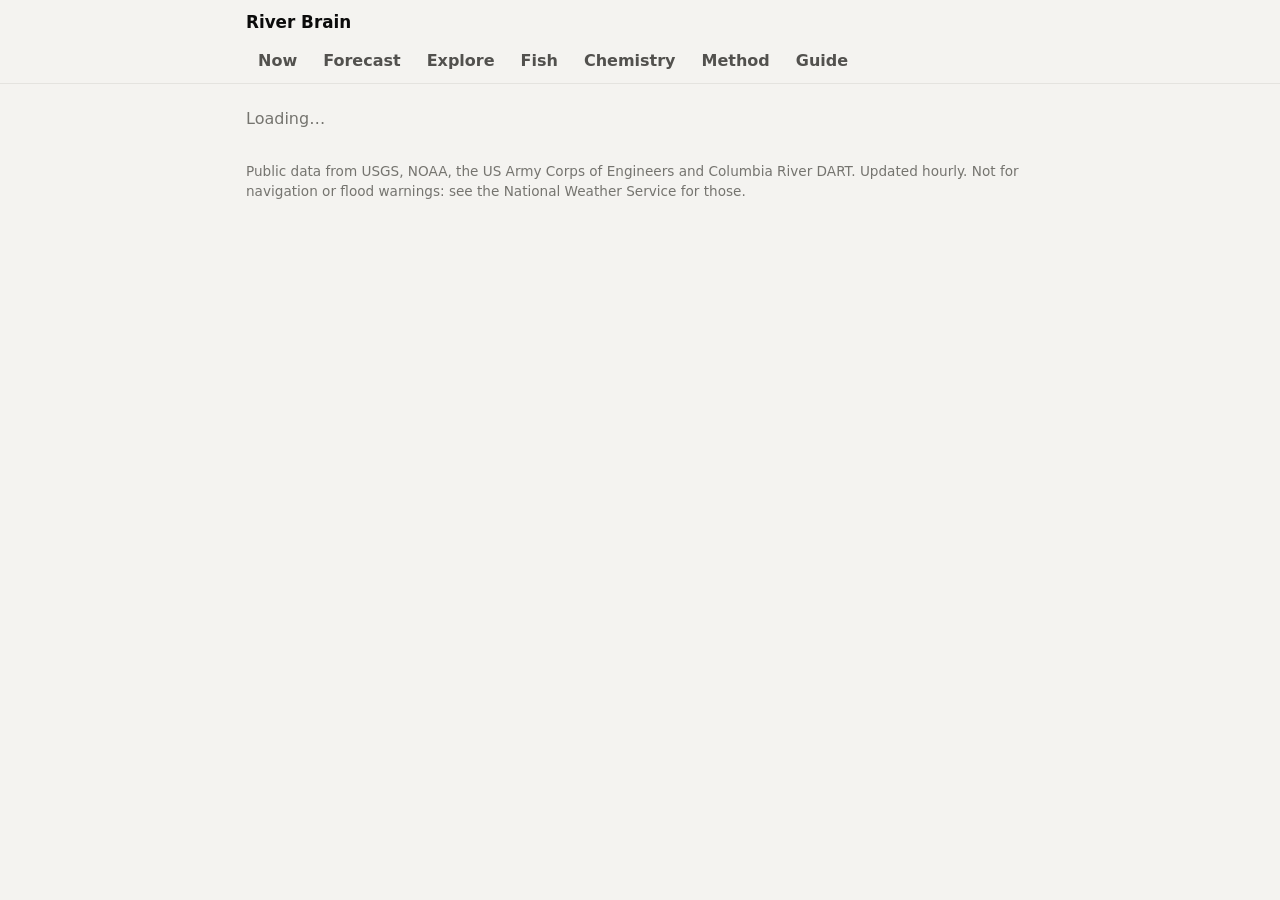
==== site/index.html @ e36488b5 "Add the River Brain guide: data, physics, model development, limits, engineering Long-form guide pag" ====
<!doctype html>
<html lang="en">
<head>
<meta charset="utf-8">
<meta name="viewport" content="width=device-width, initial-scale=1, viewport-fit=cover">
<title>River Brain</title>
<meta name="description" content="Why the Columbia River at Hayden Island is rising or falling: tide, Bonneville Dam, tributaries and ocean, updated hourly.">
<meta name="theme-color" content="#f4f3f0" media="(prefers-color-scheme: light)">
<meta name="theme-color" content="#121211" media="(prefers-color-scheme: dark)">
<link rel="manifest" href="manifest.webmanifest">
<link rel="icon" href="icon.svg" type="image/svg+xml">
<link rel="apple-touch-icon" href="icon-180.png">
<link rel="stylesheet" href="app.css">
<script type="module" src="app.js"></script>
</head>
<body>
<header class="top">
  <div class="top-inner">
    <div class="brand"><b>River Brain</b><span class="faint" id="updated"></span></div>
    <nav class="tabs" aria-label="Views">
      <a href="#now" data-view="now">Now</a>
      <a href="#forecast" data-view="forecast">Forecast</a>
      <a href="#explore" data-view="explore">Explore</a>
      <a href="#fish" data-view="fish">Fish</a>
      <a href="#chemistry" data-view="chemistry">Chemistry</a>
      <a href="#method" data-view="method">Method</a>
      <a href="guide.html">Guide</a>
    </nav>
  </div>
</header>
<main>
  <section class="view" id="now"><p class="loading">Loading…</p></section>
  <section class="view" id="forecast" hidden><p class="loading">Loading…</p></section>
  <section class="view" id="explore" hidden><p class="loading">Loading…</p></section>
  <section class="view" id="fish" hidden><p class="loading">Loading…</p></section>
  <section class="view" id="chemistry" hidden><p class="loading">Loading…</p></section>
  <section class="view" id="method" hidden><p class="loading">Loading…</p></section>
</main>
<footer>Public data from USGS, NOAA, the US Army Corps of Engineers and Columbia River DART. Updated hourly. Not for navigation or flood warnings: see the National Weather Service for those.</footer>
</body>
</html>
---- site/app.css ----
/* River Brain: tokens first, then layout, then components. Light and dark are both
   designed (dark uses its own validated steps of the same hues, not an inversion). */
:root {
  color-scheme: light;
  --surface-0: #f4f3f0;      /* page */
  --surface-1: #fcfcfb;      /* cards, chart surface */
  --surface-2: #efeee9;      /* hover, controls */
  --line: #e4e3df;           /* hairlines, grid */
  --line-strong: #c9c8c2;
  --text-1: #0b0b0b;
  --text-2: #52514e;
  --text-3: #75746f;
  --accent: #2a78d6;
  /* one hue per physical component (validated: scripts/validate_palette.js) */
  --c-tide: #2a78d6;
  --c-bonneville: #eb6834;
  --c-willamette: #1baf7a;
  --c-sandy: #eda100;
  --c-spring_neap: #4a3aa7;
  --c-ocean: #e87ba4;
  --c-unexplained: #9a9993;
  --c-observed: #0b0b0b;
  --c-nws: #75746f;
  /* status: reserved, always shipped with an icon + words */
  --ok: #1a7f37;
  --warn: #9a6700;
  --bad: #c62828;
  --band: rgba(42, 120, 214, 0.14);
  --radius: 12px;
  --shadow: 0 1px 2px rgba(0, 0, 0, 0.04), 0 1px 1px rgba(0, 0, 0, 0.03);
}
@media (prefers-color-scheme: dark) {
  :root:where(:not([data-theme="light"])) {
    color-scheme: dark;
    --surface-0: #121211; --surface-1: #1a1a19; --surface-2: #262624;
    --line: #2e2e2c; --line-strong: #454542;
    --text-1: #ffffff; --text-2: #c3c2b7; --text-3: #9a9990;
    --accent: #3987e5;
    --c-tide: #3987e5; --c-bonneville: #d95926; --c-willamette: #199e70; --c-sandy: #c98500;
    --c-spring_neap: #9085e9; --c-ocean: #d55181; --c-unexplained: #8a8983; --c-observed: #ffffff;
    --c-nws: #9a9990;
    --ok: #4ac26b; --warn: #d4a72c; --bad: #ff6b6b;
    --band: rgba(57, 135, 229, 0.22);
    --shadow: none;
  }
}
:root[data-theme="dark"] {
  color-scheme: dark;
  --surface-0: #121211; --surface-1: #1a1a19; --surface-2: #262624;
  --line: #2e2e2c; --line-strong: #454542;
  --text-1: #ffffff; --text-2: #c3c2b7; --text-3: #9a9990;
  --accent: #3987e5;
  --c-tide: #3987e5; --c-bonneville: #d95926; --c-willamette: #199e70; --c-sandy: #c98500;
  --c-spring_neap: #9085e9; --c-ocean: #d55181; --c-unexplained: #8a8983; --c-observed: #ffffff;
  --c-nws: #9a9990;
  --ok: #4ac26b; --warn: #d4a72c; --bad: #ff6b6b;
  --band: rgba(57, 135, 229, 0.22);
  --shadow: none;
}

* { box-sizing: border-box; }
html { -webkit-text-size-adjust: 100%; }
body {
  margin: 0; background: var(--surface-0); color: var(--text-1);
  font: 16px/1.5 system-ui, -apple-system, "Segoe UI", Roboto, sans-serif;
}
a { color: var(--accent); }
h1, h2, h3 { line-height: 1.25; margin: 0; }
h2 { font-size: 1.05rem; font-weight: 650; }
h3 { font-size: 0.95rem; font-weight: 600; }
p { margin: 0.4em 0; }
small, .muted { color: var(--text-2); }
.faint { color: var(--text-3); }
.num { font-variant-numeric: tabular-nums; }

/* ---- shell ---- */
header.top {
  position: sticky; top: 0; z-index: 10; background: var(--surface-0);
  border-bottom: 1px solid var(--line);
}
.top-inner { max-width: 820px; margin: 0 auto; padding: 10px 16px 0; }
.brand { display: flex; align-items: baseline; gap: 10px; }
.brand b { font-size: 1.05rem; }
nav.tabs { display: flex; gap: 2px; overflow-x: auto; scrollbar-width: none; margin-top: 6px; }
nav.tabs::-webkit-scrollbar { display: none; }
nav.tabs a {
  padding: 8px 12px; border-radius: 8px 8px 0 0; color: var(--text-2); text-decoration: none;
  white-space: nowrap; font-weight: 550; border-bottom: 2px solid transparent;
}
nav.tabs a[aria-current="page"] { color: var(--text-1); border-bottom-color: var(--accent); }
main { max-width: 820px; margin: 0 auto; padding: 16px; display: grid; gap: 16px; }
section.view { display: grid; gap: 16px; }
section.view[hidden] { display: none; }
footer { max-width: 820px; margin: 0 auto; padding: 8px 16px 40px; color: var(--text-3); font-size: 0.85rem; }

.card {
  background: var(--surface-1); border: 1px solid var(--line); border-radius: var(--radius);
  padding: 16px; box-shadow: var(--shadow); min-width: 0;
}
.card-head { display: flex; justify-content: space-between; align-items: baseline; gap: 12px; flex-wrap: wrap; margin-bottom: 8px; }
.grid2 { display: grid; gap: 16px; grid-template-columns: repeat(auto-fit, minmax(240px, 1fr)); }

/* ---- hero ---- */
.hero { display: grid; gap: 4px; }
.hero .value { font-size: 3.4rem; font-weight: 650; line-height: 1; letter-spacing: -0.02em; }
.hero .value small { font-size: 1.1rem; font-weight: 500; color: var(--text-2); letter-spacing: 0; }
.hero .dir { font-size: 1.15rem; font-weight: 550; }
.dir-arrow { display: inline-block; width: 1.1em; text-align: center; }

/* ---- segmented control ---- */
.seg { display: inline-flex; background: var(--surface-2); border-radius: 8px; padding: 2px; }
.seg button {
  font: inherit; font-size: 0.85rem; border: 0; background: transparent; color: var(--text-2);
  padding: 4px 10px; border-radius: 6px; cursor: pointer;
}
.seg button[aria-pressed="true"] { background: var(--surface-1); color: var(--text-1); font-weight: 600; box-shadow: var(--shadow); }
.seg button:focus-visible, nav.tabs a:focus-visible, select:focus-visible { outline: 2px solid var(--accent); outline-offset: 1px; }
select { font: inherit; font-size: 0.9rem; padding: 4px 8px; border-radius: 8px; border: 1px solid var(--line-strong);
  background: var(--surface-1); color: var(--text-1); }

/* ---- why-it-moved diverging bars ---- */
.bars { display: grid; gap: 6px; margin-top: 6px; }
.bar-row { display: grid; grid-template-columns: minmax(7.5em, 11em) 1fr; align-items: center; gap: 10px; }
.bar-row .lab { font-size: 0.9rem; display: flex; align-items: center; gap: 6px; min-width: 0; }
.bar-row .lab span { overflow: hidden; text-overflow: ellipsis; white-space: nowrap; }
.key { width: 10px; height: 10px; border-radius: 3px; flex: none; }
.track { position: relative; height: 22px; }
.track::before { content: ""; position: absolute; left: 50%; top: -3px; bottom: -3px; width: 1px; background: var(--line-strong); }
.bar { position: absolute; top: 3px; height: 16px; min-width: 2px; }
.bar.pos { left: 50%; border-radius: 0 4px 4px 0; }
.bar.neg { right: 50%; border-radius: 4px 0 0 4px; }
.bar-val { position: absolute; top: 0; line-height: 22px; font-size: 0.85rem; font-variant-numeric: tabular-nums; color: var(--text-1); white-space: nowrap; }
.bar-row.total { border-top: 1px solid var(--line); padding-top: 6px; }
.bar-row.total .lab { font-weight: 650; }
.bar-row:hover .bar { filter: brightness(1.08); }

/* ---- lists and chips ---- */
.tides { display: grid; grid-template-columns: repeat(auto-fit, minmax(140px, 1fr)); gap: 8px; }
.tide { background: var(--surface-2); border-radius: 10px; padding: 8px 10px; }
.tide .t { font-weight: 600; }
.chips { display: flex; flex-wrap: wrap; gap: 8px; }
.chip { background: var(--surface-2); border-radius: 999px; padding: 4px 12px; font-size: 0.88rem; }
.chip b { font-weight: 650; }

.banner { border-radius: 10px; padding: 10px 12px; background: color-mix(in srgb, var(--warn) 12%, var(--surface-1));
  border: 1px solid color-mix(in srgb, var(--warn) 40%, transparent); font-size: 0.92rem; }
.status { display: inline-flex; align-items: center; gap: 4px; font-size: 0.85rem; }
.status i { font-style: normal; font-weight: 700; }
.status.ok i { color: var(--ok); } .status.stale i { color: var(--warn); } .status.missing i { color: var(--bad); }
.fresh { display: flex; flex-wrap: wrap; gap: 4px 14px; }

/* ---- tables ---- */
table { border-collapse: collapse; width: 100%; font-size: 0.9rem; }
th, td { text-align: left; padding: 6px 8px; border-bottom: 1px solid var(--line); vertical-align: top; }
th { color: var(--text-2); font-weight: 600; font-size: 0.82rem; }
td.r, th.r { text-align: right; font-variant-numeric: tabular-nums; }
.table-wrap { overflow-x: auto; }
.meter { position: relative; height: 8px; background: color-mix(in srgb, var(--accent) 18%, var(--surface-2)); border-radius: 4px; min-width: 60px; }
.meter > i { position: absolute; left: 0; top: 0; bottom: 0; background: var(--accent); border-radius: 4px; }
.meter > b { position: absolute; top: -3px; bottom: -3px; width: 2px; background: var(--text-2); }

/* ---- tiles ---- */
.tiles { display: grid; grid-template-columns: repeat(auto-fit, minmax(150px, 1fr)); gap: 10px; }
.tile { background: var(--surface-2); border-radius: 10px; padding: 10px 12px; }
.tile .lab { font-size: 0.82rem; color: var(--text-2); }
.tile .v { font-size: 1.5rem; font-weight: 650; line-height: 1.2; }
.tile .sub { font-size: 0.8rem; color: var(--text-3); }

/* ---- charts ---- */
.chart { position: relative; width: 100%; touch-action: pan-y; }
.chart svg { display: block; width: 100%; overflow: visible; }
.chart svg:focus { outline: none; }
.chart svg:focus-visible { outline: 2px solid var(--accent); outline-offset: 2px; border-radius: 4px; }
.chart .grid line { stroke: var(--line); stroke-width: 1; }
.chart .axis text { fill: var(--text-3); font-size: 11px; font-variant-numeric: tabular-nums; }
.chart .ref line { stroke: var(--text-3); stroke-width: 1; }
.chart .ref text { fill: var(--text-2); font-size: 11px; }
.chart .now line { stroke: var(--text-2); stroke-width: 1; }
.chart .now text { fill: var(--text-2); font-size: 11px; }
.chart .cross { stroke: var(--text-2); stroke-width: 1; }
.chart .dot { stroke: var(--surface-1); stroke-width: 2; }
.legend { display: flex; flex-wrap: wrap; gap: 4px 14px; font-size: 0.85rem; color: var(--text-2); margin: 2px 0 6px; }
.legend span { display: inline-flex; align-items: center; gap: 6px; }
.lkey { width: 16px; height: 0; border-top: 2px solid; display: inline-block; }
.lkey.dash { border-top-style: dashed; }
.lkey.area { height: 10px; border: 0; border-radius: 2px; }
.tip {
  position: absolute; pointer-events: none; z-index: 5; background: var(--surface-1); border: 1px solid var(--line-strong);
  border-radius: 8px; padding: 6px 8px; font-size: 0.8rem; box-shadow: 0 4px 16px rgba(0, 0, 0, 0.12); min-width: 130px;
}
.tip .when { color: var(--text-2); margin-bottom: 2px; }
.tip .row { display: flex; align-items: center; gap: 6px; white-space: nowrap; }
.tip .row b { font-variant-numeric: tabular-nums; min-width: 4.2em; }
.tip .row span { color: var(--text-2); }
.smalls { display: grid; gap: 8px; }
.small-title { font-size: 0.85rem; color: var(--text-1); display: flex; gap: 6px; align-items: center; margin-top: 6px; }

.equation { font-family: ui-monospace, SFMono-Regular, Consolas, monospace; font-size: 0.85rem; background: var(--surface-2);
  padding: 10px 12px; border-radius: 8px; overflow-x: auto; white-space: pre; }
details summary { cursor: pointer; color: var(--text-2); }
.loading { color: var(--text-3); }

/* Narrow screens: label above a full-width bar track, so bars have room to be read. */
@media (max-width: 560px) {
  .bar-row { grid-template-columns: 1fr; gap: 0; }
  .bars { gap: 4px; }
  .bar-row.total { padding-top: 8px; }
}

/* ================= Guide (long-form article) ================= */
.article { max-width: 760px; margin: 0 auto; padding: 16px 16px 60px; font-size: 1.02rem; line-height: 1.65; }
.article h1 { font-size: 2rem; letter-spacing: -0.01em; margin: 8px 0 6px; }
.article .lede { font-size: 1.15rem; color: var(--text-2); margin: 0 0 12px; }
.article h2 { font-size: 1.35rem; margin: 44px 0 10px; padding-top: 12px; border-top: 1px solid var(--line); scroll-margin-top: 90px; }
.article h2 .n { color: var(--text-3); font-weight: 500; margin-right: 6px; }
.article h3 { font-size: 1.08rem; margin: 26px 0 6px; scroll-margin-top: 90px; }
.article p { margin: 0.6em 0; }
.article ul, .article ol { padding-left: 1.3em; margin: 0.5em 0; }
.article li { margin: 0.3em 0; }
.article code { font-family: ui-monospace, SFMono-Regular, Consolas, monospace; font-size: 0.88em; background: var(--surface-2); padding: 1px 5px; border-radius: 4px; }
.article figure { margin: 18px 0; }
.article figure img { width: 100%; height: auto; display: block; border-radius: 10px; border: 1px solid var(--line); background: #fcfcfb; }
.article figcaption { font-size: 0.86rem; color: var(--text-2); margin-top: 6px; line-height: 1.5; }
.article .card { margin: 16px 0; }
.article table { font-size: 0.88rem; }
.meta { color: var(--text-3); font-size: 0.9rem; }
.stats { display: grid; grid-template-columns: repeat(auto-fit, minmax(150px, 1fr)); gap: 10px; margin: 18px 0; }
.stat { background: var(--surface-1); border: 1px solid var(--line); border-radius: 12px; padding: 12px 14px; }
.stat .v { font-size: 1.6rem; font-weight: 650; line-height: 1.15; }
.stat .l { font-size: 0.84rem; color: var(--text-2); line-height: 1.35; margin-top: 2px; }
.toc { background: var(--surface-1); border: 1px solid var(--line); border-radius: 12px; padding: 12px 16px; margin: 16px 0; }
.toc ol { margin: 6px 0 0; columns: 2 220px; column-gap: 24px; }
.toc a { text-decoration: none; }
.toc a:hover { text-decoration: underline; }
.callout { border-left: 4px solid var(--accent); background: var(--surface-1); border-radius: 0 10px 10px 0; padding: 10px 14px; margin: 16px 0; }
.callout.learn { border-left-color: var(--c-willamette); }
.callout.limit { border-left-color: var(--warn); }
.callout b.t { display: block; font-size: 0.82rem; letter-spacing: 0.04em; text-transform: uppercase; color: var(--text-2); margin-bottom: 2px; }
.diagram { width: 100%; height: auto; display: block; }
.diagram .river { stroke: var(--c-tide); stroke-width: 10; stroke-linecap: round; fill: none; opacity: 0.35; }
.diagram .tick { stroke: var(--text-3); stroke-width: 1; }
.diagram .node { fill: var(--surface-1); stroke: var(--text-1); stroke-width: 2; }
.diagram .node.home { fill: var(--accent); stroke: var(--surface-1); }
.diagram text { fill: var(--text-1); font-size: 12px; font-family: system-ui, sans-serif; }
.diagram text.sub { fill: var(--text-2); font-size: 11px; }
.diagram text.small { fill: var(--text-3); font-size: 10.5px; }
.diagram .box { fill: var(--surface-1); stroke: var(--line-strong); stroke-width: 1; }
.diagram .box.hl { stroke: var(--accent); stroke-width: 1.5; }
.diagram .arrow { stroke: var(--text-2); stroke-width: 1.5; fill: none; marker-end: url(#ah); }
.diagram .arrowhead { fill: var(--text-2); }
.diagram .flow-bon { stroke: var(--c-bonneville); stroke-width: 2; fill: none; marker-end: url(#ahb); }
.diagram .flow-tide { stroke: var(--c-tide); stroke-width: 2; fill: none; marker-end: url(#aht); }
.diagram .flow-wil { stroke: var(--c-willamette); stroke-width: 2; fill: none; marker-end: url(#ahw); }
.diagram .flow-sandy { stroke: var(--c-sandy); stroke-width: 2; fill: none; marker-end: url(#ahs); }
.explorer-controls { display: flex; align-items: center; gap: 12px; flex-wrap: wrap; margin: 8px 0; }
.explorer-controls input[type=range] { flex: 1; min-width: 180px; accent-color: var(--accent); }
.readout { font-variant-numeric: tabular-nums; font-weight: 600; }
.xy text { fill: var(--text-3); font-size: 11px; }
.xy .grid line { stroke: var(--line); }
.xy .lbl { fill: var(--text-2); font-size: 11px; }
dl.gloss dt { font-weight: 650; margin-top: 10px; }
dl.gloss dd { margin: 2px 0 0; color: var(--text-2); }
.backtop { font-size: 0.85rem; }
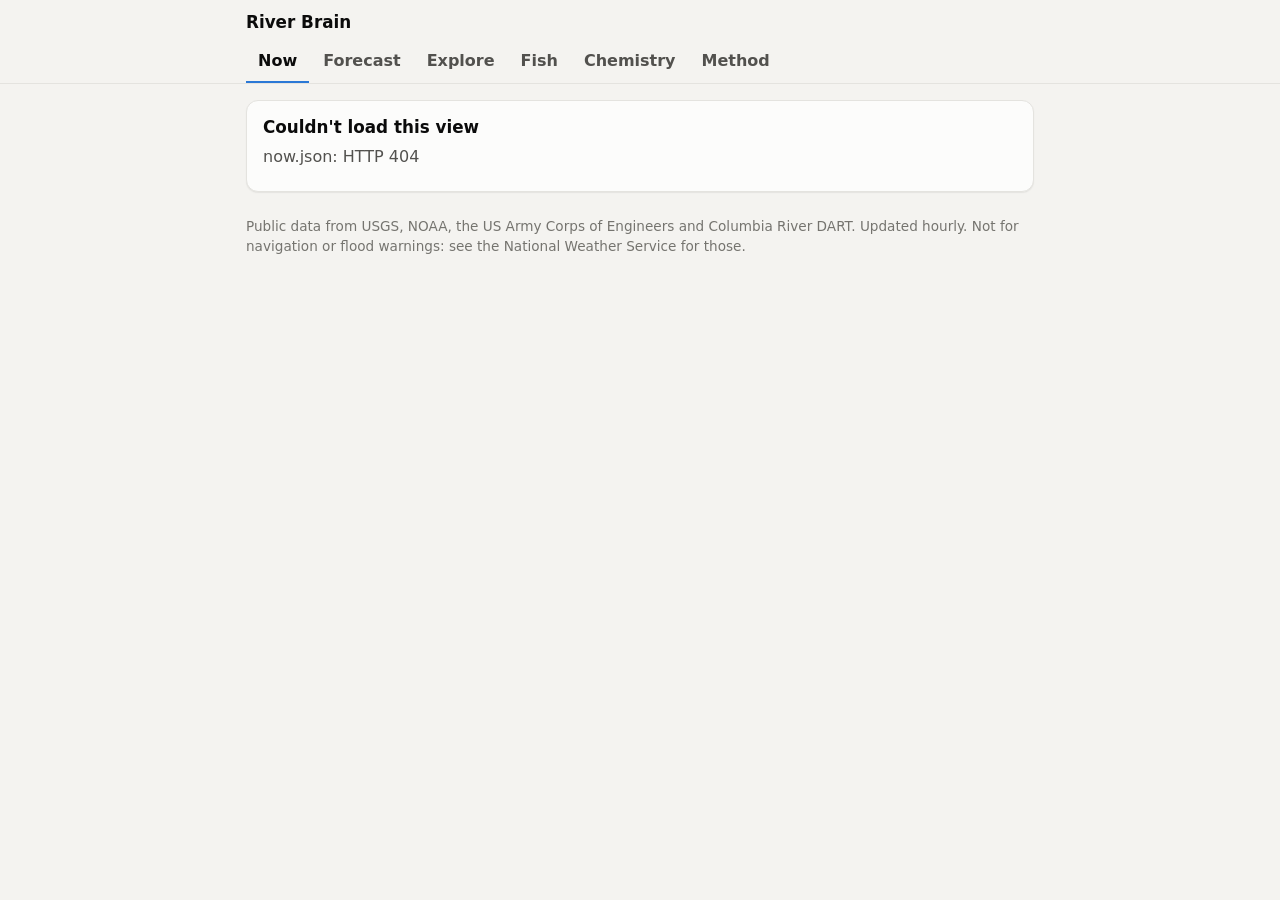
==== commit 709fd82a: "Phase 3: River Brain PWA (six views, SVG charts, offline support, icons) Co-Authored-By: Claude Opus" ====
--- a/site/index.html
+++ b/site/index.html
@@ -24,7 +24,6 @@
       <a href="#fish" data-view="fish">Fish</a>
       <a href="#chemistry" data-view="chemistry">Chemistry</a>
       <a href="#method" data-view="method">Method</a>
-      <a href="guide.html">Guide</a>
     </nav>
   </div>
 </header>
--- a/site/app.css
+++ b/site/app.css
@@ -206,58 +206,3 @@
   .bars { gap: 4px; }
   .bar-row.total { padding-top: 8px; }
 }
-
-/* ================= Guide (long-form article) ================= */
-.article { max-width: 760px; margin: 0 auto; padding: 16px 16px 60px; font-size: 1.02rem; line-height: 1.65; }
-.article h1 { font-size: 2rem; letter-spacing: -0.01em; margin: 8px 0 6px; }
-.article .lede { font-size: 1.15rem; color: var(--text-2); margin: 0 0 12px; }
-.article h2 { font-size: 1.35rem; margin: 44px 0 10px; padding-top: 12px; border-top: 1px solid var(--line); scroll-margin-top: 90px; }
-.article h2 .n { color: var(--text-3); font-weight: 500; margin-right: 6px; }
-.article h3 { font-size: 1.08rem; margin: 26px 0 6px; scroll-margin-top: 90px; }
-.article p { margin: 0.6em 0; }
-.article ul, .article ol { padding-left: 1.3em; margin: 0.5em 0; }
-.article li { margin: 0.3em 0; }
-.article code { font-family: ui-monospace, SFMono-Regular, Consolas, monospace; font-size: 0.88em; background: var(--surface-2); padding: 1px 5px; border-radius: 4px; }
-.article figure { margin: 18px 0; }
-.article figure img { width: 100%; height: auto; display: block; border-radius: 10px; border: 1px solid var(--line); background: #fcfcfb; }
-.article figcaption { font-size: 0.86rem; color: var(--text-2); margin-top: 6px; line-height: 1.5; }
-.article .card { margin: 16px 0; }
-.article table { font-size: 0.88rem; }
-.meta { color: var(--text-3); font-size: 0.9rem; }
-.stats { display: grid; grid-template-columns: repeat(auto-fit, minmax(150px, 1fr)); gap: 10px; margin: 18px 0; }
-.stat { background: var(--surface-1); border: 1px solid var(--line); border-radius: 12px; padding: 12px 14px; }
-.stat .v { font-size: 1.6rem; font-weight: 650; line-height: 1.15; }
-.stat .l { font-size: 0.84rem; color: var(--text-2); line-height: 1.35; margin-top: 2px; }
-.toc { background: var(--surface-1); border: 1px solid var(--line); border-radius: 12px; padding: 12px 16px; margin: 16px 0; }
-.toc ol { margin: 6px 0 0; columns: 2 220px; column-gap: 24px; }
-.toc a { text-decoration: none; }
-.toc a:hover { text-decoration: underline; }
-.callout { border-left: 4px solid var(--accent); background: var(--surface-1); border-radius: 0 10px 10px 0; padding: 10px 14px; margin: 16px 0; }
-.callout.learn { border-left-color: var(--c-willamette); }
-.callout.limit { border-left-color: var(--warn); }
-.callout b.t { display: block; font-size: 0.82rem; letter-spacing: 0.04em; text-transform: uppercase; color: var(--text-2); margin-bottom: 2px; }
-.diagram { width: 100%; height: auto; display: block; }
-.diagram .river { stroke: var(--c-tide); stroke-width: 10; stroke-linecap: round; fill: none; opacity: 0.35; }
-.diagram .tick { stroke: var(--text-3); stroke-width: 1; }
-.diagram .node { fill: var(--surface-1); stroke: var(--text-1); stroke-width: 2; }
-.diagram .node.home { fill: var(--accent); stroke: var(--surface-1); }
-.diagram text { fill: var(--text-1); font-size: 12px; font-family: system-ui, sans-serif; }
-.diagram text.sub { fill: var(--text-2); font-size: 11px; }
-.diagram text.small { fill: var(--text-3); font-size: 10.5px; }
-.diagram .box { fill: var(--surface-1); stroke: var(--line-strong); stroke-width: 1; }
-.diagram .box.hl { stroke: var(--accent); stroke-width: 1.5; }
-.diagram .arrow { stroke: var(--text-2); stroke-width: 1.5; fill: none; marker-end: url(#ah); }
-.diagram .arrowhead { fill: var(--text-2); }
-.diagram .flow-bon { stroke: var(--c-bonneville); stroke-width: 2; fill: none; marker-end: url(#ahb); }
-.diagram .flow-tide { stroke: var(--c-tide); stroke-width: 2; fill: none; marker-end: url(#aht); }
-.diagram .flow-wil { stroke: var(--c-willamette); stroke-width: 2; fill: none; marker-end: url(#ahw); }
-.diagram .flow-sandy { stroke: var(--c-sandy); stroke-width: 2; fill: none; marker-end: url(#ahs); }
-.explorer-controls { display: flex; align-items: center; gap: 12px; flex-wrap: wrap; margin: 8px 0; }
-.explorer-controls input[type=range] { flex: 1; min-width: 180px; accent-color: var(--accent); }
-.readout { font-variant-numeric: tabular-nums; font-weight: 600; }
-.xy text { fill: var(--text-3); font-size: 11px; }
-.xy .grid line { stroke: var(--line); }
-.xy .lbl { fill: var(--text-2); font-size: 11px; }
-dl.gloss dt { font-weight: 650; margin-top: 10px; }
-dl.gloss dd { margin: 2px 0 0; color: var(--text-2); }
-.backtop { font-size: 0.85rem; }
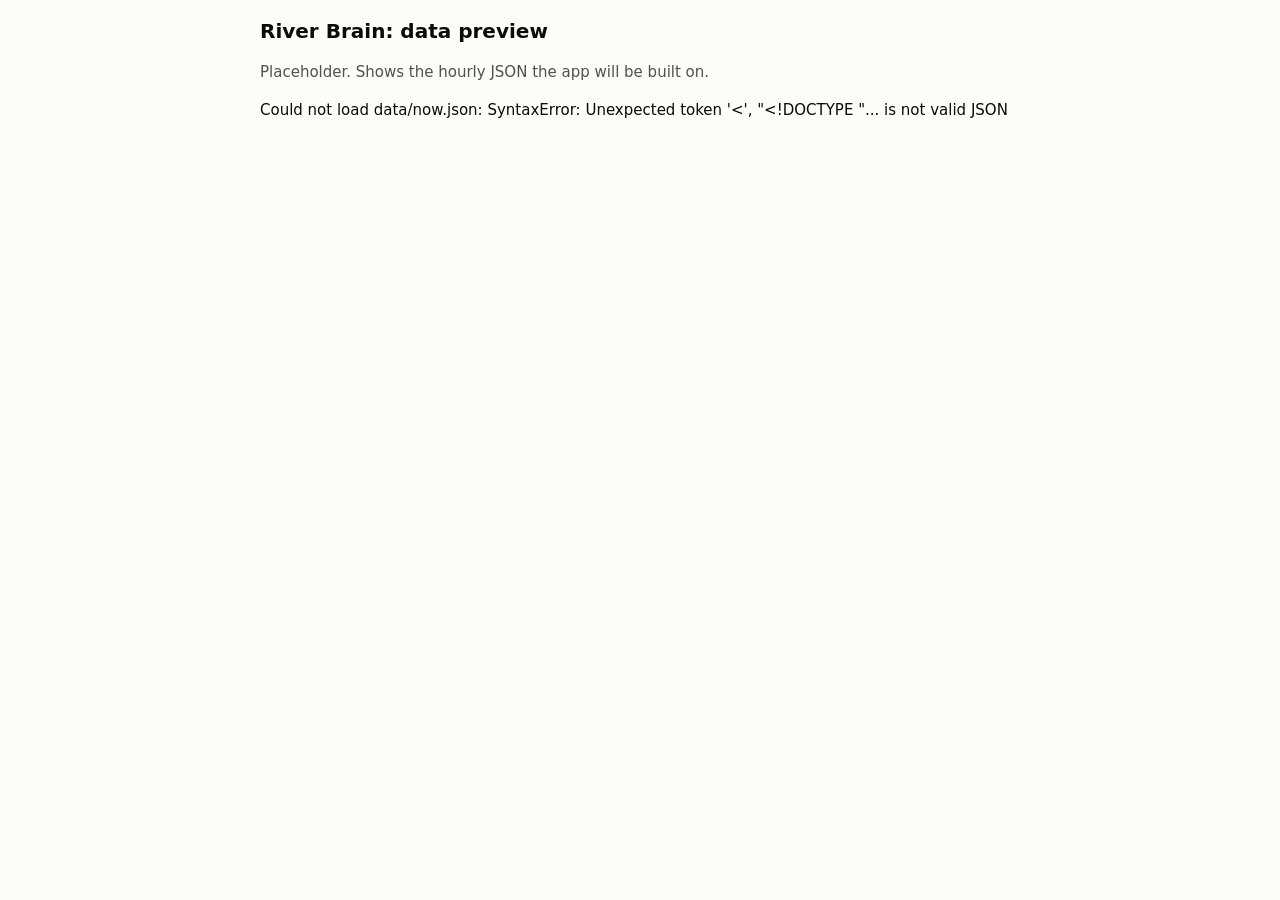
==== commit ef16d017: "Phase 2: production pipeline, 5-year model fit, hourly workflows - riverbrain/ package: fetchers (US" ====
--- a/site/index.html
+++ b/site/index.html
@@ -2,39 +2,34 @@
 <html lang="en">
 <head>
 <meta charset="utf-8">
-<meta name="viewport" content="width=device-width, initial-scale=1, viewport-fit=cover">
-<title>River Brain</title>
-<meta name="description" content="Why the Columbia River at Hayden Island is rising or falling: tide, Bonneville Dam, tributaries and ocean, updated hourly.">
-<meta name="theme-color" content="#f4f3f0" media="(prefers-color-scheme: light)">
-<meta name="theme-color" content="#121211" media="(prefers-color-scheme: dark)">
-<link rel="manifest" href="manifest.webmanifest">
-<link rel="icon" href="icon.svg" type="image/svg+xml">
-<link rel="apple-touch-icon" href="icon-180.png">
-<link rel="stylesheet" href="app.css">
-<script type="module" src="app.js"></script>
+<meta name="viewport" content="width=device-width, initial-scale=1">
+<title>River Brain (data preview)</title>
+<style>
+  :root { --bg:#fcfcfb; --fg:#0b0b0b; --muted:#52514e; --line:#e4e3df; }
+  @media (prefers-color-scheme: dark) { :root { --bg:#1a1a19; --fg:#fff; --muted:#c3c2b7; --line:#383835; } }
+  body { background:var(--bg); color:var(--fg); font:15px/1.5 system-ui, sans-serif; margin:0 auto; max-width:760px; padding:16px; }
+  h1 { font-size:20px; margin:0 0 4px } .muted { color:var(--muted) } table { border-collapse:collapse; width:100% }
+  td, th { border-bottom:1px solid var(--line); padding:4px 6px; text-align:left; font-variant-numeric:tabular-nums }
+  pre { white-space:pre-wrap; font-size:12px; color:var(--muted) }
+</style>
 </head>
 <body>
-<header class="top">
-  <div class="top-inner">
-    <div class="brand"><b>River Brain</b><span class="faint" id="updated"></span></div>
-    <nav class="tabs" aria-label="Views">
-      <a href="#now" data-view="now">Now</a>
-      <a href="#forecast" data-view="forecast">Forecast</a>
-      <a href="#explore" data-view="explore">Explore</a>
-      <a href="#fish" data-view="fish">Fish</a>
-      <a href="#chemistry" data-view="chemistry">Chemistry</a>
-      <a href="#method" data-view="method">Method</a>
-    </nav>
-  </div>
-</header>
-<main>
-  <section class="view" id="now"><p class="loading">Loading…</p></section>
-  <section class="view" id="forecast" hidden><p class="loading">Loading…</p></section>
-  <section class="view" id="explore" hidden><p class="loading">Loading…</p></section>
-  <section class="view" id="fish" hidden><p class="loading">Loading…</p></section>
-  <section class="view" id="chemistry" hidden><p class="loading">Loading…</p></section>
-  <section class="view" id="method" hidden><p class="loading">Loading…</p></section>
-</main>
-<footer>Public data from USGS, NOAA, the US Army Corps of Engineers and Columbia River DART. Updated hourly. Not for navigation or flood warnings: see the National Weather Service for those.</footer>
+<!-- Placeholder page to verify the pipeline end to end. The real app UI is the next phase. -->
+<h1>River Brain: data preview</h1>
+<p class="muted">Placeholder. Shows the hourly JSON the app will be built on.</p>
+<div id="out">Loading…</div>
+<script>
+const f = (x, d = 2) => x == null ? "—" : (x > 0 ? "+" : "") + x.toFixed(d);
+fetch("data/now.json", { cache: "no-store" }).then(r => r.json()).then(n => {
+  const a = n.why_it_moved["6h"];
+  const rows = a ? Object.entries(a.components_ft).map(([k, v]) => `<tr><td>${k.replace("_", "–")}</td><td>${f(v)} ft</td></tr>`).join("") : "";
+  document.getElementById("out").innerHTML = `
+    <p><b>${n.now.stage_ft} ft</b> and ${n.now.direction} (${f(n.now.rate_ft_per_h)} ft/h) at ${new Date(n.now.time).toLocaleString()}</p>
+    ${a ? `<p>Last 6 h: observed ${f(a.observed_change_ft)} ft, made up of:</p><table>${rows}</table>` : ""}
+    <p>Next: ${n.next_tides.map(t => `${t.type} ${t.stage_ft} ft at ${new Date(t.time).toLocaleTimeString([], {hour: "numeric", minute: "2-digit"})}`).join(" · ")}</p>
+    ${n.warnings.length ? `<p>⚠ ${n.warnings.join("<br>⚠ ")}</p>` : ""}
+    <details><summary>now.json</summary><pre>${JSON.stringify(n, null, 1)}</pre></details>`;
+}).catch(e => { document.getElementById("out").textContent = "Could not load data/now.json: " + e; });
+</script>
 </body>
 </html>
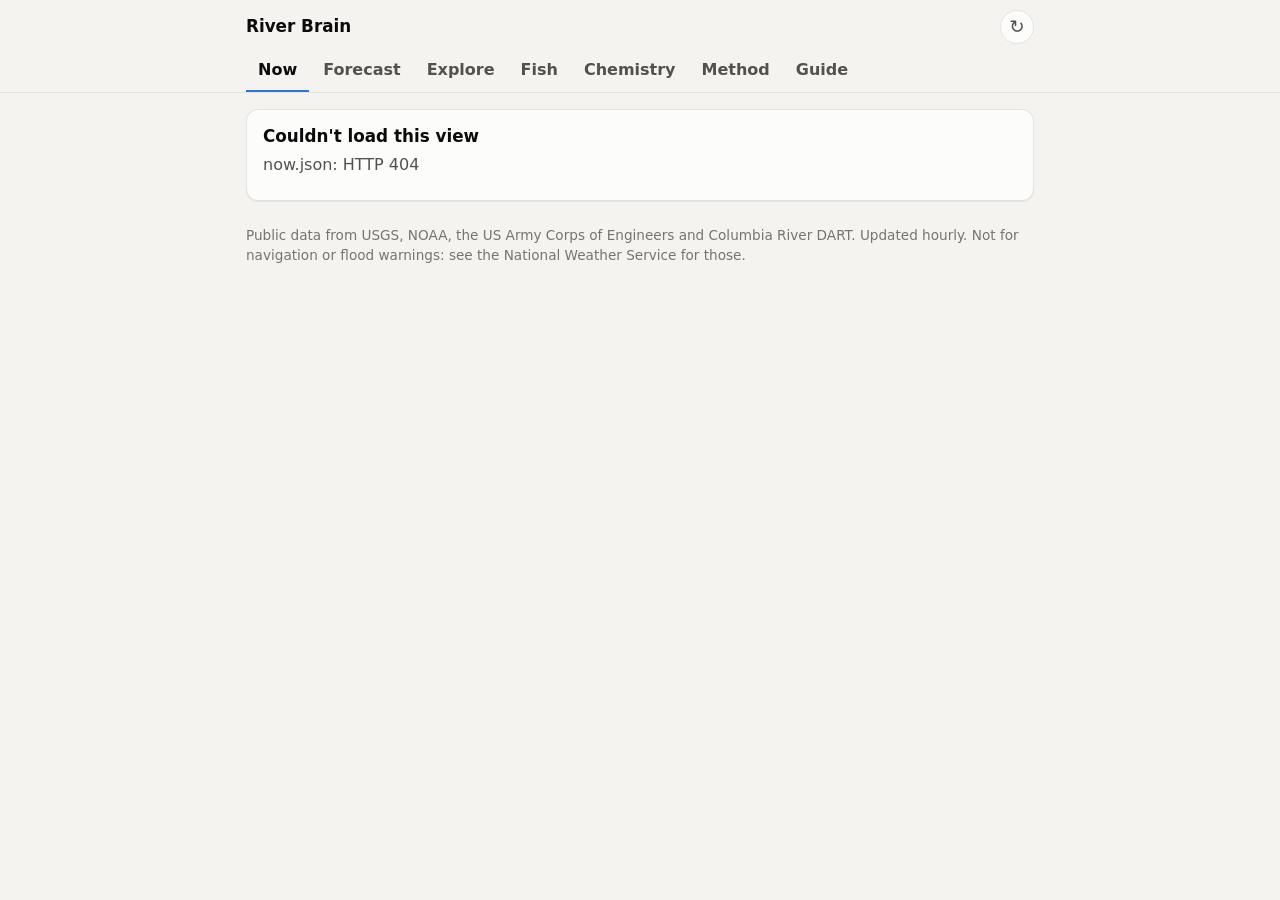
==== commit b8c3217a: "Pull-to-refresh, refresh button, and refresh messages Refresh refetches the newest published data (i" ====
--- a/site/index.html
+++ b/site/index.html
@@ -2,34 +2,43 @@
 <html lang="en">
 <head>
 <meta charset="utf-8">
-<meta name="viewport" content="width=device-width, initial-scale=1">
-<title>River Brain (data preview)</title>
-<style>
-  :root { --bg:#fcfcfb; --fg:#0b0b0b; --muted:#52514e; --line:#e4e3df; }
-  @media (prefers-color-scheme: dark) { :root { --bg:#1a1a19; --fg:#fff; --muted:#c3c2b7; --line:#383835; } }
-  body { background:var(--bg); color:var(--fg); font:15px/1.5 system-ui, sans-serif; margin:0 auto; max-width:760px; padding:16px; }
-  h1 { font-size:20px; margin:0 0 4px } .muted { color:var(--muted) } table { border-collapse:collapse; width:100% }
-  td, th { border-bottom:1px solid var(--line); padding:4px 6px; text-align:left; font-variant-numeric:tabular-nums }
-  pre { white-space:pre-wrap; font-size:12px; color:var(--muted) }
-</style>
+<meta name="viewport" content="width=device-width, initial-scale=1, viewport-fit=cover">
+<title>River Brain</title>
+<meta name="description" content="Why the Columbia River at Hayden Island is rising or falling: tide, Bonneville Dam, tributaries and ocean, updated hourly.">
+<meta name="theme-color" content="#f4f3f0" media="(prefers-color-scheme: light)">
+<meta name="theme-color" content="#121211" media="(prefers-color-scheme: dark)">
+<link rel="manifest" href="manifest.webmanifest">
+<link rel="icon" href="icon.svg" type="image/svg+xml">
+<link rel="apple-touch-icon" href="icon-180.png">
+<link rel="stylesheet" href="app.css">
+<script type="module" src="app.js"></script>
 </head>
 <body>
-<!-- Placeholder page to verify the pipeline end to end. The real app UI is the next phase. -->
-<h1>River Brain: data preview</h1>
-<p class="muted">Placeholder. Shows the hourly JSON the app will be built on.</p>
-<div id="out">Loading…</div>
-<script>
-const f = (x, d = 2) => x == null ? "—" : (x > 0 ? "+" : "") + x.toFixed(d);
-fetch("data/now.json", { cache: "no-store" }).then(r => r.json()).then(n => {
-  const a = n.why_it_moved["6h"];
-  const rows = a ? Object.entries(a.components_ft).map(([k, v]) => `<tr><td>${k.replace("_", "–")}</td><td>${f(v)} ft</td></tr>`).join("") : "";
-  document.getElementById("out").innerHTML = `
-    <p><b>${n.now.stage_ft} ft</b> and ${n.now.direction} (${f(n.now.rate_ft_per_h)} ft/h) at ${new Date(n.now.time).toLocaleString()}</p>
-    ${a ? `<p>Last 6 h: observed ${f(a.observed_change_ft)} ft, made up of:</p><table>${rows}</table>` : ""}
-    <p>Next: ${n.next_tides.map(t => `${t.type} ${t.stage_ft} ft at ${new Date(t.time).toLocaleTimeString([], {hour: "numeric", minute: "2-digit"})}`).join(" · ")}</p>
-    ${n.warnings.length ? `<p>⚠ ${n.warnings.join("<br>⚠ ")}</p>` : ""}
-    <details><summary>now.json</summary><pre>${JSON.stringify(n, null, 1)}</pre></details>`;
-}).catch(e => { document.getElementById("out").textContent = "Could not load data/now.json: " + e; });
-</script>
+<header class="top">
+  <div class="top-inner">
+    <div class="brand"><b>River Brain</b><span class="faint" id="updated"></span>
+      <button id="refresh" class="icon-btn" type="button" aria-label="Refresh data" title="Refresh data"><span aria-hidden="true">↻</span></button></div>
+    <nav class="tabs" aria-label="Views">
+      <a href="#now" data-view="now">Now</a>
+      <a href="#forecast" data-view="forecast">Forecast</a>
+      <a href="#explore" data-view="explore">Explore</a>
+      <a href="#fish" data-view="fish">Fish</a>
+      <a href="#chemistry" data-view="chemistry">Chemistry</a>
+      <a href="#method" data-view="method">Method</a>
+      <a href="guide.html">Guide</a>
+    </nav>
+  </div>
+</header>
+<div id="pull" class="pull" aria-hidden="true"><span class="pull-arrow">↓</span> <span id="pull-label">Pull to refresh</span></div>
+<div id="toast" class="toast" role="status" aria-live="polite" hidden></div>
+<main>
+  <section class="view" id="now"><p class="loading">Loading…</p></section>
+  <section class="view" id="forecast" hidden><p class="loading">Loading…</p></section>
+  <section class="view" id="explore" hidden><p class="loading">Loading…</p></section>
+  <section class="view" id="fish" hidden><p class="loading">Loading…</p></section>
+  <section class="view" id="chemistry" hidden><p class="loading">Loading…</p></section>
+  <section class="view" id="method" hidden><p class="loading">Loading…</p></section>
+</main>
+<footer>Public data from USGS, NOAA, the US Army Corps of Engineers and Columbia River DART. Updated hourly. Not for navigation or flood warnings: see the National Weather Service for those.</footer>
 </body>
 </html>
--- a/site/app.css
+++ b/site/app.css
@@ -0,0 +1,292 @@
+/* River Brain: tokens first, then layout, then components. Light and dark are both
+   designed (dark uses its own validated steps of the same hues, not an inversion). */
+:root {
+  color-scheme: light;
+  --surface-0: #f4f3f0;      /* page */
+  --surface-1: #fcfcfb;      /* cards, chart surface */
+  --surface-2: #efeee9;      /* hover, controls */
+  --line: #e4e3df;           /* hairlines, grid */
+  --line-strong: #c9c8c2;
+  --text-1: #0b0b0b;
+  --text-2: #52514e;
+  --text-3: #75746f;
+  --accent: #2a78d6;
+  /* one hue per physical component (validated: scripts/validate_palette.js) */
+  --c-tide: #2a78d6;
+  --c-bonneville: #eb6834;
+  --c-willamette: #1baf7a;
+  --c-sandy: #eda100;
+  --c-spring_neap: #4a3aa7;
+  --c-ocean: #e87ba4;
+  --c-unexplained: #9a9993;
+  --c-observed: #0b0b0b;
+  --c-nws: #75746f;
+  /* status: reserved, always shipped with an icon + words */
+  --ok: #1a7f37;
+  --warn: #9a6700;
+  --bad: #c62828;
+  --band: rgba(42, 120, 214, 0.14);
+  --radius: 12px;
+  --shadow: 0 1px 2px rgba(0, 0, 0, 0.04), 0 1px 1px rgba(0, 0, 0, 0.03);
+}
+@media (prefers-color-scheme: dark) {
+  :root:where(:not([data-theme="light"])) {
+    color-scheme: dark;
+    --surface-0: #121211; --surface-1: #1a1a19; --surface-2: #262624;
+    --line: #2e2e2c; --line-strong: #454542;
+    --text-1: #ffffff; --text-2: #c3c2b7; --text-3: #9a9990;
+    --accent: #3987e5;
+    --c-tide: #3987e5; --c-bonneville: #d95926; --c-willamette: #199e70; --c-sandy: #c98500;
+    --c-spring_neap: #9085e9; --c-ocean: #d55181; --c-unexplained: #8a8983; --c-observed: #ffffff;
+    --c-nws: #9a9990;
+    --ok: #4ac26b; --warn: #d4a72c; --bad: #ff6b6b;
+    --band: rgba(57, 135, 229, 0.22);
+    --shadow: none;
+  }
+}
+:root[data-theme="dark"] {
+  color-scheme: dark;
+  --surface-0: #121211; --surface-1: #1a1a19; --surface-2: #262624;
+  --line: #2e2e2c; --line-strong: #454542;
+  --text-1: #ffffff; --text-2: #c3c2b7; --text-3: #9a9990;
+  --accent: #3987e5;
+  --c-tide: #3987e5; --c-bonneville: #d95926; --c-willamette: #199e70; --c-sandy: #c98500;
+  --c-spring_neap: #9085e9; --c-ocean: #d55181; --c-unexplained: #8a8983; --c-observed: #ffffff;
+  --c-nws: #9a9990;
+  --ok: #4ac26b; --warn: #d4a72c; --bad: #ff6b6b;
+  --band: rgba(57, 135, 229, 0.22);
+  --shadow: none;
+}
+
+* { box-sizing: border-box; }
+html { -webkit-text-size-adjust: 100%; }
+body {
+  margin: 0; background: var(--surface-0); color: var(--text-1);
+  font: 16px/1.5 system-ui, -apple-system, "Segoe UI", Roboto, sans-serif;
+}
+a { color: var(--accent); }
+h1, h2, h3 { line-height: 1.25; margin: 0; }
+h2 { font-size: 1.05rem; font-weight: 650; }
+h3 { font-size: 0.95rem; font-weight: 600; }
+p { margin: 0.4em 0; }
+small, .muted { color: var(--text-2); }
+.faint { color: var(--text-3); }
+.num { font-variant-numeric: tabular-nums; }
+
+/* ---- shell ---- */
+header.top {
+  position: sticky; top: 0; z-index: 10; background: var(--surface-0);
+  border-bottom: 1px solid var(--line);
+}
+.top-inner { max-width: 820px; margin: 0 auto; padding: 10px 16px 0; }
+.brand { display: flex; align-items: baseline; gap: 10px; }
+.brand b { font-size: 1.05rem; }
+nav.tabs { display: flex; gap: 2px; overflow-x: auto; scrollbar-width: none; margin-top: 6px; }
+nav.tabs::-webkit-scrollbar { display: none; }
+nav.tabs a {
+  padding: 8px 12px; border-radius: 8px 8px 0 0; color: var(--text-2); text-decoration: none;
+  white-space: nowrap; font-weight: 550; border-bottom: 2px solid transparent;
+}
+nav.tabs a[aria-current="page"] { color: var(--text-1); border-bottom-color: var(--accent); }
+main { max-width: 820px; margin: 0 auto; padding: 16px; display: grid; gap: 16px; }
+section.view { display: grid; gap: 16px; }
+section.view[hidden] { display: none; }
+footer { max-width: 820px; margin: 0 auto; padding: 8px 16px 40px; color: var(--text-3); font-size: 0.85rem; }
+
+.card {
+  background: var(--surface-1); border: 1px solid var(--line); border-radius: var(--radius);
+  padding: 16px; box-shadow: var(--shadow); min-width: 0;
+}
+.card-head { display: flex; justify-content: space-between; align-items: baseline; gap: 12px; flex-wrap: wrap; margin-bottom: 8px; }
+.grid2 { display: grid; gap: 16px; grid-template-columns: repeat(auto-fit, minmax(240px, 1fr)); }
+
+/* ---- hero ---- */
+.hero { display: grid; gap: 4px; }
+.hero .value { font-size: 3.4rem; font-weight: 650; line-height: 1; letter-spacing: -0.02em; }
+.hero .value small { font-size: 1.1rem; font-weight: 500; color: var(--text-2); letter-spacing: 0; }
+.hero .dir { font-size: 1.15rem; font-weight: 550; }
+.dir-arrow { display: inline-block; width: 1.1em; text-align: center; }
+
+/* ---- segmented control ---- */
+.seg { display: inline-flex; background: var(--surface-2); border-radius: 8px; padding: 2px; }
+.seg button {
+  font: inherit; font-size: 0.85rem; border: 0; background: transparent; color: var(--text-2);
+  padding: 4px 10px; border-radius: 6px; cursor: pointer;
+}
+.seg button[aria-pressed="true"] { background: var(--surface-1); color: var(--text-1); font-weight: 600; box-shadow: var(--shadow); }
+.seg button:focus-visible, nav.tabs a:focus-visible, select:focus-visible { outline: 2px solid var(--accent); outline-offset: 1px; }
+select { font: inherit; font-size: 0.9rem; padding: 4px 8px; border-radius: 8px; border: 1px solid var(--line-strong);
+  background: var(--surface-1); color: var(--text-1); }
+
+/* ---- why-it-moved diverging bars ---- */
+.bars { display: grid; gap: 6px; margin-top: 6px; }
+.bar-row { display: grid; grid-template-columns: minmax(7.5em, 11em) 1fr; align-items: center; gap: 10px; }
+.bar-row .lab { font-size: 0.9rem; display: flex; align-items: center; gap: 6px; min-width: 0; }
+.bar-row .lab span { overflow: hidden; text-overflow: ellipsis; white-space: nowrap; }
+.key { width: 10px; height: 10px; border-radius: 3px; flex: none; }
+.track { position: relative; height: 22px; }
+.track::before { content: ""; position: absolute; left: 50%; top: -3px; bottom: -3px; width: 1px; background: var(--line-strong); }
+.bar { position: absolute; top: 3px; height: 16px; min-width: 2px; }
+.bar.pos { left: 50%; border-radius: 0 4px 4px 0; }
+.bar.neg { right: 50%; border-radius: 4px 0 0 4px; }
+.bar-val { position: absolute; top: 0; line-height: 22px; font-size: 0.85rem; font-variant-numeric: tabular-nums; color: var(--text-1); white-space: nowrap; }
+.bar-row.total { border-top: 1px solid var(--line); padding-top: 6px; }
+.bar-row.total .lab { font-weight: 650; }
+.bar-row:hover .bar { filter: brightness(1.08); }
+
+/* ---- lists and chips ---- */
+.tides { display: grid; grid-template-columns: repeat(auto-fit, minmax(140px, 1fr)); gap: 8px; }
+.tide { background: var(--surface-2); border-radius: 10px; padding: 8px 10px; }
+.tide .t { font-weight: 600; }
+.chips { display: flex; flex-wrap: wrap; gap: 8px; }
+.chip { background: var(--surface-2); border-radius: 999px; padding: 4px 12px; font-size: 0.88rem; }
+.chip b { font-weight: 650; }
+
+.banner { border-radius: 10px; padding: 10px 12px; background: color-mix(in srgb, var(--warn) 12%, var(--surface-1));
+  border: 1px solid color-mix(in srgb, var(--warn) 40%, transparent); font-size: 0.92rem; }
+.status { display: inline-flex; align-items: center; gap: 4px; font-size: 0.85rem; }
+.status i { font-style: normal; font-weight: 700; }
+.status.ok i { color: var(--ok); } .status.stale i { color: var(--warn); } .status.missing i { color: var(--bad); }
+.fresh { display: flex; flex-wrap: wrap; gap: 4px 14px; }
+
+/* ---- tables ---- */
+table { border-collapse: collapse; width: 100%; font-size: 0.9rem; }
+th, td { text-align: left; padding: 6px 8px; border-bottom: 1px solid var(--line); vertical-align: top; }
+th { color: var(--text-2); font-weight: 600; font-size: 0.82rem; }
+td.r, th.r { text-align: right; font-variant-numeric: tabular-nums; }
+.table-wrap { overflow-x: auto; }
+.meter { position: relative; height: 8px; background: color-mix(in srgb, var(--accent) 18%, var(--surface-2)); border-radius: 4px; min-width: 60px; }
+.meter > i { position: absolute; left: 0; top: 0; bottom: 0; background: var(--accent); border-radius: 4px; }
+.meter > b { position: absolute; top: -3px; bottom: -3px; width: 2px; background: var(--text-2); }
+
+/* ---- tiles ---- */
+.tiles { display: grid; grid-template-columns: repeat(auto-fit, minmax(150px, 1fr)); gap: 10px; }
+.tile { background: var(--surface-2); border-radius: 10px; padding: 10px 12px; }
+.tile .lab { font-size: 0.82rem; color: var(--text-2); }
+.tile .v { font-size: 1.5rem; font-weight: 650; line-height: 1.2; }
+.tile .sub { font-size: 0.8rem; color: var(--text-3); }
+
+/* ---- charts ---- */
+.chart { position: relative; width: 100%; touch-action: pan-y; }
+.chart svg { display: block; width: 100%; overflow: visible; }
+.chart svg:focus { outline: none; }
+.chart svg:focus-visible { outline: 2px solid var(--accent); outline-offset: 2px; border-radius: 4px; }
+.chart .grid line { stroke: var(--line); stroke-width: 1; }
+.chart .axis text { fill: var(--text-3); font-size: 11px; font-variant-numeric: tabular-nums; }
+.chart .ref line { stroke: var(--text-3); stroke-width: 1; }
+.chart .ref text { fill: var(--text-2); font-size: 11px; }
+.chart .now line { stroke: var(--text-2); stroke-width: 1; }
+.chart .now text { fill: var(--text-2); font-size: 11px; }
+.chart .cross { stroke: var(--text-2); stroke-width: 1; }
+.chart .dot { stroke: var(--surface-1); stroke-width: 2; }
+.legend { display: flex; flex-wrap: wrap; gap: 4px 14px; font-size: 0.85rem; color: var(--text-2); margin: 2px 0 6px; }
+.legend span { display: inline-flex; align-items: center; gap: 6px; }
+.lkey { width: 16px; height: 0; border-top: 2px solid; display: inline-block; }
+.lkey.dash { border-top-style: dashed; }
+.lkey.area { height: 10px; border: 0; border-radius: 2px; }
+.tip {
+  position: absolute; pointer-events: none; z-index: 5; background: var(--surface-1); border: 1px solid var(--line-strong);
+  border-radius: 8px; padding: 6px 8px; font-size: 0.8rem; box-shadow: 0 4px 16px rgba(0, 0, 0, 0.12); min-width: 130px;
+}
+.tip .when { color: var(--text-2); margin-bottom: 2px; }
+.tip .row { display: flex; align-items: center; gap: 6px; white-space: nowrap; }
+.tip .row b { font-variant-numeric: tabular-nums; min-width: 4.2em; }
+.tip .row span { color: var(--text-2); }
+.smalls { display: grid; gap: 8px; }
+.small-title { font-size: 0.85rem; color: var(--text-1); display: flex; gap: 6px; align-items: center; margin-top: 6px; }
+
+.equation { font-family: ui-monospace, SFMono-Regular, Consolas, monospace; font-size: 0.85rem; background: var(--surface-2);
+  padding: 10px 12px; border-radius: 8px; overflow-x: auto; white-space: pre; }
+details summary { cursor: pointer; color: var(--text-2); }
+.loading { color: var(--text-3); }
+
+/* Narrow screens: label above a full-width bar track, so bars have room to be read. */
+@media (max-width: 560px) {
+  .bar-row { grid-template-columns: 1fr; gap: 0; }
+  .bars { gap: 4px; }
+  .bar-row.total { padding-top: 8px; }
+}
+
+/* ================= Guide (long-form article) ================= */
+.article { max-width: 760px; margin: 0 auto; padding: 16px 16px 60px; font-size: 1.02rem; line-height: 1.65; }
+.article h1 { font-size: 2rem; letter-spacing: -0.01em; margin: 8px 0 6px; }
+.article .lede { font-size: 1.15rem; color: var(--text-2); margin: 0 0 12px; }
+.article h2 { font-size: 1.35rem; margin: 44px 0 10px; padding-top: 12px; border-top: 1px solid var(--line); scroll-margin-top: 90px; }
+.article h2 .n { color: var(--text-3); font-weight: 500; margin-right: 6px; }
+.article h3 { font-size: 1.08rem; margin: 26px 0 6px; scroll-margin-top: 90px; }
+.article p { margin: 0.6em 0; }
+.article ul, .article ol { padding-left: 1.3em; margin: 0.5em 0; }
+.article li { margin: 0.3em 0; }
+.article code { font-family: ui-monospace, SFMono-Regular, Consolas, monospace; font-size: 0.88em; background: var(--surface-2); padding: 1px 5px; border-radius: 4px; }
+.article figure { margin: 18px 0; }
+.article figure img { width: 100%; height: auto; display: block; border-radius: 10px; border: 1px solid var(--line); background: #fcfcfb; }
+.article figcaption { font-size: 0.86rem; color: var(--text-2); margin-top: 6px; line-height: 1.5; }
+.article .card { margin: 16px 0; }
+.article table { font-size: 0.88rem; }
+.meta { color: var(--text-3); font-size: 0.9rem; }
+.stats { display: grid; grid-template-columns: repeat(auto-fit, minmax(150px, 1fr)); gap: 10px; margin: 18px 0; }
+.stat { background: var(--surface-1); border: 1px solid var(--line); border-radius: 12px; padding: 12px 14px; }
+.stat .v { font-size: 1.6rem; font-weight: 650; line-height: 1.15; }
+.stat .l { font-size: 0.84rem; color: var(--text-2); line-height: 1.35; margin-top: 2px; }
+.toc { background: var(--surface-1); border: 1px solid var(--line); border-radius: 12px; padding: 12px 16px; margin: 16px 0; }
+.toc ol { margin: 6px 0 0; columns: 2 220px; column-gap: 24px; }
+.toc a { text-decoration: none; }
+.toc a:hover { text-decoration: underline; }
+.callout { border-left: 4px solid var(--accent); background: var(--surface-1); border-radius: 0 10px 10px 0; padding: 10px 14px; margin: 16px 0; }
+.callout.learn { border-left-color: var(--c-willamette); }
+.callout.limit { border-left-color: var(--warn); }
+.callout b.t { display: block; font-size: 0.82rem; letter-spacing: 0.04em; text-transform: uppercase; color: var(--text-2); margin-bottom: 2px; }
+.diagram { width: 100%; height: auto; display: block; }
+.diagram .river { stroke: var(--c-tide); stroke-width: 10; stroke-linecap: round; fill: none; opacity: 0.35; }
+.diagram .tick { stroke: var(--text-3); stroke-width: 1; }
+.diagram .node { fill: var(--surface-1); stroke: var(--text-1); stroke-width: 2; }
+.diagram .node.home { fill: var(--accent); stroke: var(--surface-1); }
+.diagram text { fill: var(--text-1); font-size: 12px; font-family: system-ui, sans-serif; }
+.diagram text.sub { fill: var(--text-2); font-size: 11px; }
+.diagram text.small { fill: var(--text-3); font-size: 10.5px; }
+.diagram .box { fill: var(--surface-1); stroke: var(--line-strong); stroke-width: 1; }
+.diagram .box.hl { stroke: var(--accent); stroke-width: 1.5; }
+.diagram .arrow { stroke: var(--text-2); stroke-width: 1.5; fill: none; marker-end: url(#ah); }
+.diagram .arrowhead { fill: var(--text-2); }
+.diagram .flow-bon { stroke: var(--c-bonneville); stroke-width: 2; fill: none; marker-end: url(#ahb); }
+.diagram .flow-tide { stroke: var(--c-tide); stroke-width: 2; fill: none; marker-end: url(#aht); }
+.diagram .flow-wil { stroke: var(--c-willamette); stroke-width: 2; fill: none; marker-end: url(#ahw); }
+.diagram .flow-sandy { stroke: var(--c-sandy); stroke-width: 2; fill: none; marker-end: url(#ahs); }
+.explorer-controls { display: flex; align-items: center; gap: 12px; flex-wrap: wrap; margin: 8px 0; }
+.explorer-controls input[type=range] { flex: 1; min-width: 180px; accent-color: var(--accent); }
+.readout { font-variant-numeric: tabular-nums; font-weight: 600; }
+.xy text { fill: var(--text-3); font-size: 11px; }
+.xy .grid line { stroke: var(--line); }
+.xy .lbl { fill: var(--text-2); font-size: 11px; }
+dl.gloss dt { font-weight: 650; margin-top: 10px; }
+dl.gloss dd { margin: 2px 0 0; color: var(--text-2); }
+.backtop { font-size: 0.85rem; }
+
+/* ---- refresh: pull indicator, header button, toast ---- */
+html, body { overscroll-behavior-y: contain; }   /* our own pull-to-refresh replaces the browser's */
+.brand { align-items: center; }
+.icon-btn {
+  margin-left: auto; font: inherit; font-size: 1.15rem; line-height: 1; width: 34px; height: 34px;
+  border-radius: 50%; border: 1px solid var(--line); background: var(--surface-1); color: var(--text-2); cursor: pointer;
+}
+.icon-btn:hover { color: var(--text-1); }
+.icon-btn:focus-visible { outline: 2px solid var(--accent); outline-offset: 1px; }
+.is-refreshing .icon-btn span { display: inline-block; animation: spin 0.9s linear infinite; }
+@keyframes spin { to { transform: rotate(360deg); } }
+.pull {
+  position: fixed; left: 50%; top: 64px; z-index: 20; margin-left: -80px; width: 160px; text-align: center;
+  background: var(--surface-1); border: 1px solid var(--line-strong); border-radius: 999px; padding: 6px 10px;
+  font-size: 0.85rem; color: var(--text-2); box-shadow: 0 4px 16px rgba(0, 0, 0, 0.12);
+  opacity: 0; pointer-events: none; transition: opacity 0.15s;
+}
+.pull.visible { opacity: 1; }
+.pull .pull-arrow { display: inline-block; transition: transform 0.15s; }
+.pull.armed { color: var(--text-1); border-color: var(--accent); }
+.pull.armed .pull-arrow { transform: rotate(180deg); }
+.toast {
+  position: fixed; left: 16px; right: 16px; bottom: calc(16px + env(safe-area-inset-bottom)); z-index: 30;
+  max-width: 480px; margin: 0 auto; background: var(--text-1); color: var(--surface-1);
+  border-radius: 12px; padding: 10px 14px; font-size: 0.9rem; box-shadow: 0 6px 24px rgba(0, 0, 0, 0.2);
+}
+.toast[hidden] { display: none; }
+@media (prefers-reduced-motion: reduce) { .is-refreshing .icon-btn span { animation: none; } }
